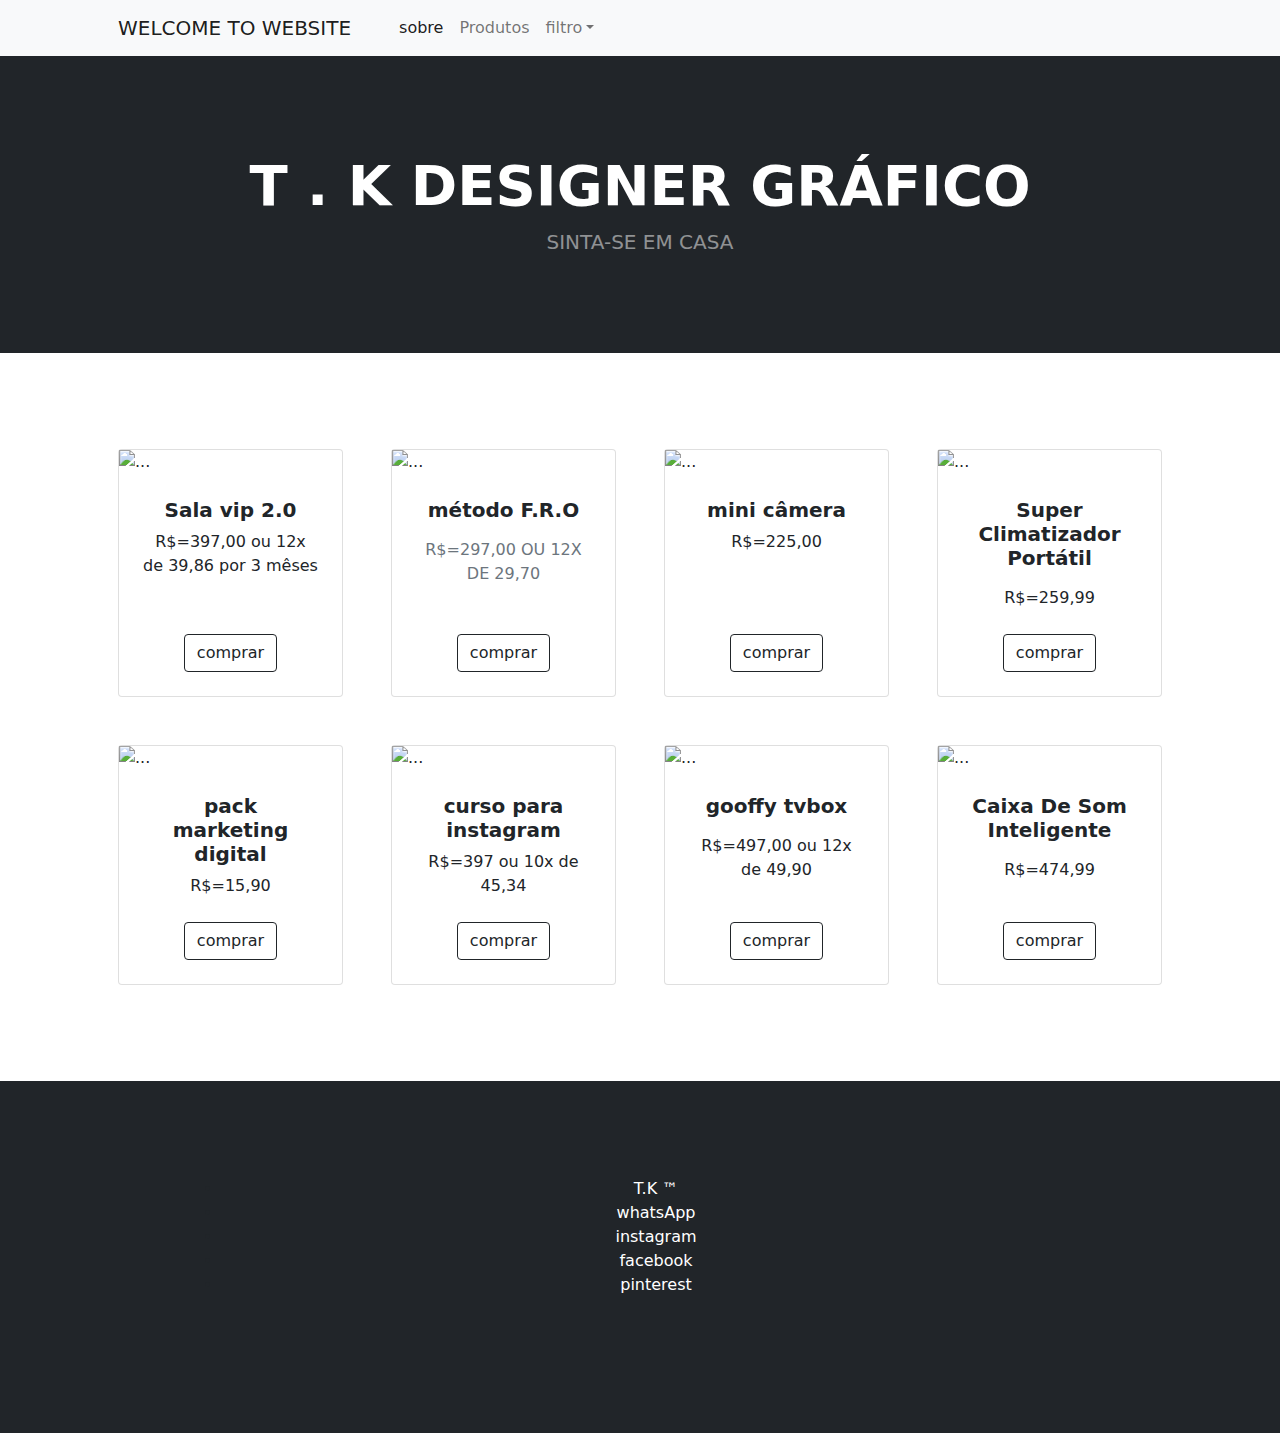
==== index.html @ 509f15d4 "Update index.html" ====
<!DOCTYPE html>
<html lang="en">
    <head>
        <meta charset="utf-8" />
        <meta name="viewport" content="width=device-width, initial-scale=1, shrink-to-fit=no" />
        <meta name="description" content="" />
        <meta name="author" content="" />
        <title>T.K- DESINER GRÁFICO</title>
        <!-- Favicon-->
        <link rel="icon" type="image/x-icon" href="assets/favicon.ico" />
        <!-- Bootstrap icons-->
        <link href="https://cdn.jsdelivr.net/npm/bootstrap-icons@1.5.0/font/bootstrap-icons.css" rel="stylesheet" />
        <!-- Core theme CSS (includes Bootstrap)-->
        <link href="css/styles.css" rel="stylesheet" />
    </head>
    <body>
        <!-- Navigation-->
        <nav class="navbar navbar-expand-lg navbar-light bg-light">
            <div class="container px-4 px-lg-5">
                <a class="navbar-brand" href="#!">WELCOME TO WEBSITE</a>
                <button class="navbar-toggler" type="button" data-bs-toggle="collapse" data-bs-target="#navbarSupportedContent" aria-controls="navbarSupportedContent" aria-expanded="false" aria-label="Toggle navigation"><span class="navbar-toggler-icon"></span></button>
                <div class="collapse navbar-collapse" id="navbarSupportedContent">
                    <ul class="navbar-nav me-auto mb-2 mb-lg-0 ms-lg-4">
                        <li class="nav-item"><a class="nav-link active" aria-current="page" href="#!">sobre</a></li>
                        <li class="nav-item"><a class="nav-link" href="https://tk1306.github.io/produtos/index.html">Produtos</a></li>
                        <li class="nav-item dropdown">
                            <a class="nav-link dropdown-toggle" id="navbarDropdown" href="#" role="button" data-bs-toggle="dropdown" aria-expanded="false">filtro</a>
                            <ul class="dropdown-menu" aria-labelledby="navbarDropdown">
                                <li><a class="dropdown-item" href="produtos.html">todos produtos</a></li>
                                <li><hr class="dropdown-divider" /></li>
                                <li><a class="dropdown-item" href="#!">itens populares</a></li>
                                <li><a class="dropdown-item" href="#!">adicionados recentemente</a></li>
                            </ul>
                        </li>
                    </ul>
                  
                </div>
            </div>
        </nav>
        <!-- Header-->
        <header class="bg-dark py-5">
            <div class="container px-4 px-lg-5 my-5">
                <div class="text-center text-white">
                    <h1 class="display-4 fw-bolder">T . K DESIGNER GRÁFICO</h1>
                    <p class="lead fw-normal text-white-50 mb-0">SINTA-SE EM CASA</p>
                </div>
            </div>
        </header>
        <!-- Section-->
        <section class="py-5">
            <div class="container px-4 px-lg-5 mt-5">
                <div class="row gx-4 gx-lg-5 row-cols-2 row-cols-md-3 row-cols-xl-4 justify-content-center">
                    <div class="col mb-5">
                        <div class="card h-100">
                            
                            <img src="img/brisanobet.jpg" alt="..." />
                            <!-- Product details-->
                            <div class="card-body p-4">
                                <div class="text-center">
                                    <!-- Product name-->
                                    <h5 class="fw-bolder">Sala vip 2.0 </h5>
                                    <!-- Product price-->
                                    R$=397,00 ou 12x de 39,86 por 3 mêses
                                </div>
                            </div>
                            <!-- Product actions-->
                            <div class="card-footer p-4 pt-0 border-top-0 bg-transparent">
                                <div class="text-center">
                                    <a class="btn btn-outline-dark mt-auto" href="https://app.monetizze.com.br/r/AEV19614194/?u=FA65289">comprar</a> 
                                </div>
                            </div>
                        </div>
                    </div>
                    <div class="col mb-5">
                        <div class="card h-100">
                            <!-- Sale badge-->
                            
                            <!-- Product image-->
                            <img src="img/artefro1.jpg" alt="..." />
                            <!-- Product details-->
                            <div class="card-body p-4">
                                <div class="text-center">
                                    <!-- Product name-->

                                    <h5 class="fw-bolder">método F.R.O</h5>


                                    <!-- Product reviews-->
                                    <div class="d-flex justify-content-center small text-warning mb-2">
                                       
                                    </div>
                                    <!-- Product price-->

                                    <span class="text-muted text-decoration-italic">R$=297,00 OU 12X DE 29,70</span>

                                   
                                </div>
                            </div>
                            <!-- Product actions-->
                            <div class="card-footer p-4 pt-0 border-top-0 bg-transparent">
                                <div class="text-center"><a class="btn btn-outline-dark mt-auto" href="https://ev.braip.com/ref?pv=prol6zg8&af=afivg6m1e">comprar</a></div>
                            </div>
                        </div>
                    </div>
                    <div class="col mb-5">
                        <div class="card h-100">
                            <!-- Sale badge-->
                            
                            <!-- Product image-->
                            <img src="img/minicamera.jpg" alt="..." />
                            <!-- Product details-->
                            <div class="card-body p-4">
                                <div class="text-center">
                                    <!-- Product name-->
                                    <h5 class="fw-bolder">mini câmera</h5>
                                    <!-- Product price-->
                                    <div> R$=225,00
                                    </div>
                                    
                                </div>
                            </div>
                            <!-- Product actions-->
                            <div class="card-footer p-4 pt-0 border-top-0 bg-transparent">
                                <div class="text-center"><a class="btn btn-outline-dark mt-auto" href=" https://ev.braip.com/ref?pv=propkq6v&af=afiyg18ml">comprar</a></div>
                            </div>
                        </div>
                    </div>
                    <div class="col mb-5">
                        <div class="card h-100">
                            <!-- Product image-->
                            <img src="img/1.jpg" alt="..." />
                            <!-- Product details-->
                            <div class="card-body p-4">
                                <div class="text-center">
                                    <!-- Product name-->
                                    <h5 class="fw-bolder"> Super Climatizador Portátil</h5>
                                    <!-- Product reviews-->
                                    <div class="d-flex justify-content-center small text-warning mb-2">

                                    </div>
                                    <!-- Product price-->
                                    R$=259,99
                                </div>
                            </div>
                            <!-- Product actions-->
                            <div class="card-footer p-4 pt-0 border-top-0 bg-transparent">
                                <div class="text-center"><a class="btn btn-outline-dark mt-auto" href="https://ev.braip.com/ref?pv=prolzdk8&af=afioqe6yg">comprar</a></div>
                            </div>
                        </div>
                    </div>
                    <div class="col mb-5">
                        <div class="card h-100">
                            <!-- Sale badge-->
                            
                            <!-- Product image-->
                            <img  src="img/cpia_de_criativos_prontos.jpg"alt="..." />
                            <!-- Product details-->
                            <div class="card-body p-4">
                                <div class="text-center">
                                    <!-- Product name--> 
                                    
                                    <h5 class="fw-bolder">pack marketing digital</h5>
                                    <!-- Product price-->
                                    
                                    R$=15,90
                                </div>
                            </div>
                            <!-- Product actions-->
                            <div class="card-footer p-4 pt-0 border-top-0 bg-transparent">
                                <div class="text-center"><a class="btn btn-outline-dark mt-auto" href="https://go.hotmart.com/B66882489M">comprar</a></div>
                            </div>
                        </div>
                    </div>
                    <div class="col mb-5">
                        <div class="card h-100">
                            <!-- Product image-->
                            <img  src="img/destravenodigital.jpg" alt="..." />
                            <!-- Product details-->
                            <div class="card-body p-4">
                                <div class="text-center">
                                    <!-- Product name-->
                                    <h5 class="fw-bolder">curso para instagram</h5>
                                    <!-- Product price-->
                                    R$=397 ou 10x de 45,34 

                                </div>
                            </div>
                            <!-- Product actions-->
                            <div class="card-footer p-4 pt-0 border-top-0 bg-transparent">
                                <div class="text-center"><a class="btn btn-outline-dark mt-auto" href="https://go.hotmart.com/D66882672K">comprar</a></div>
                            </div>
                        </div>
                    </div>
                    <div class="col mb-5">
                        <div class="card h-100">
                            <!-- Sale badge-->
                           
                            <!-- Product image-->
                            <img src="img/goofy1.jpg" alt="..." />
                            <!-- Product details-->
                            <div class="card-body p-4">
                                <div class="text-center">
                                    <!-- Product name-->
                                    <h5 class="fw-bolder">gooffy tvbox</h5>
                                    <!-- Product reviews-->
                                    <div class="d-flex justify-content-center small text-warning mb-2">
                                        
                                    </div>
                                    <!-- Product price-->
                                    R$=497,00 ou 12x de 49,90
                                </div>
                            </div>
                            <!-- Product actions-->
                            <div class="card-footer p-4 pt-0 border-top-0 bg-transparent">
                                <div class="text-center"><a class="btn btn-outline-dark mt-auto" href="https://ev.braip.com/ref?pv=prodn5xx&af=afiqgzj4j">comprar</a></div>
                            </div>
                        </div>
                    </div>
                    <div class="col mb-5">
                        <div class="card h-100">
                            <!-- Product image-->
                            <img src="img/we.jpg" alt="..." />
                            <!-- Product details-->
                            <div class="card-body p-4">
                                <div class="text-center">
                                    <!-- Product name-->
                                    <h5 class="fw-bolder">Caixa De Som Inteligente</h5>
                                    <!-- Product reviews-->
                                    <div class="d-flex justify-content-center small text-warning mb-2">
                                       
                                    </div>
                                    <!-- Product price-->
                                 R$=474,99
                                </div>
                            </div>
                            <!-- Product actions-->
                            <div class="card-footer p-4 pt-0 border-top-0 bg-transparent">
                                <div class="text-center"><a class="btn btn-outline-dark mt-auto" href="https://ev.braip.com/ref?pv=propvx49&af=afi15lo48">comprar</a></div>
                            </div>
                        </div>
                    </div>
                </div>
            </div>
        </section>
        <!-- Footer-->
        <footer class="bg-dark py-5">
            <div class="container px-4 px-lg-5">
                <div class="container px-4 px-lg-5 my-5">
                    <div class="card-footer p-4 pt-0 border-top-0 bg-transparent">
                        <div class="text-center">
                            <ul class="text-center">
                                <li><a class="text-white text-decoration-none">T.K &trade; </a></li>
                                <li><a class="text-white text-decoration-none" href="https://chat.whatsapp.com/EXY9yVS8nE56jmZgEEkcDD"> whatsApp </a></li>
                                <li><a class="text-white text-center text-decoration-none" href="https://www.instagram.com/fabianebol/">instagram</a></li>
                                <li><a class="text-white text-center text-decoration-none" href="https://www.facebook.com/tonim.santana/">facebook</a></li>
                                <li><a class="text-white text-center text-decoration-none" href="https://br.pinterest.com/marcioricardokrephe/_created/">pinterest</a></li>
                            </ul>
                        </div>
                   </div>
                </div>
             </div>
        </footer>
        <!-- Bootstrap core JS-->
        <script src="https://cdn.jsdelivr.net/npm/bootstrap@5.1.3/dist/js/bootstrap.bundle.min.js"></script>
        <!-- Core theme JS-->
        <script src="js/scripts.js"></script>
    </body>
</html>
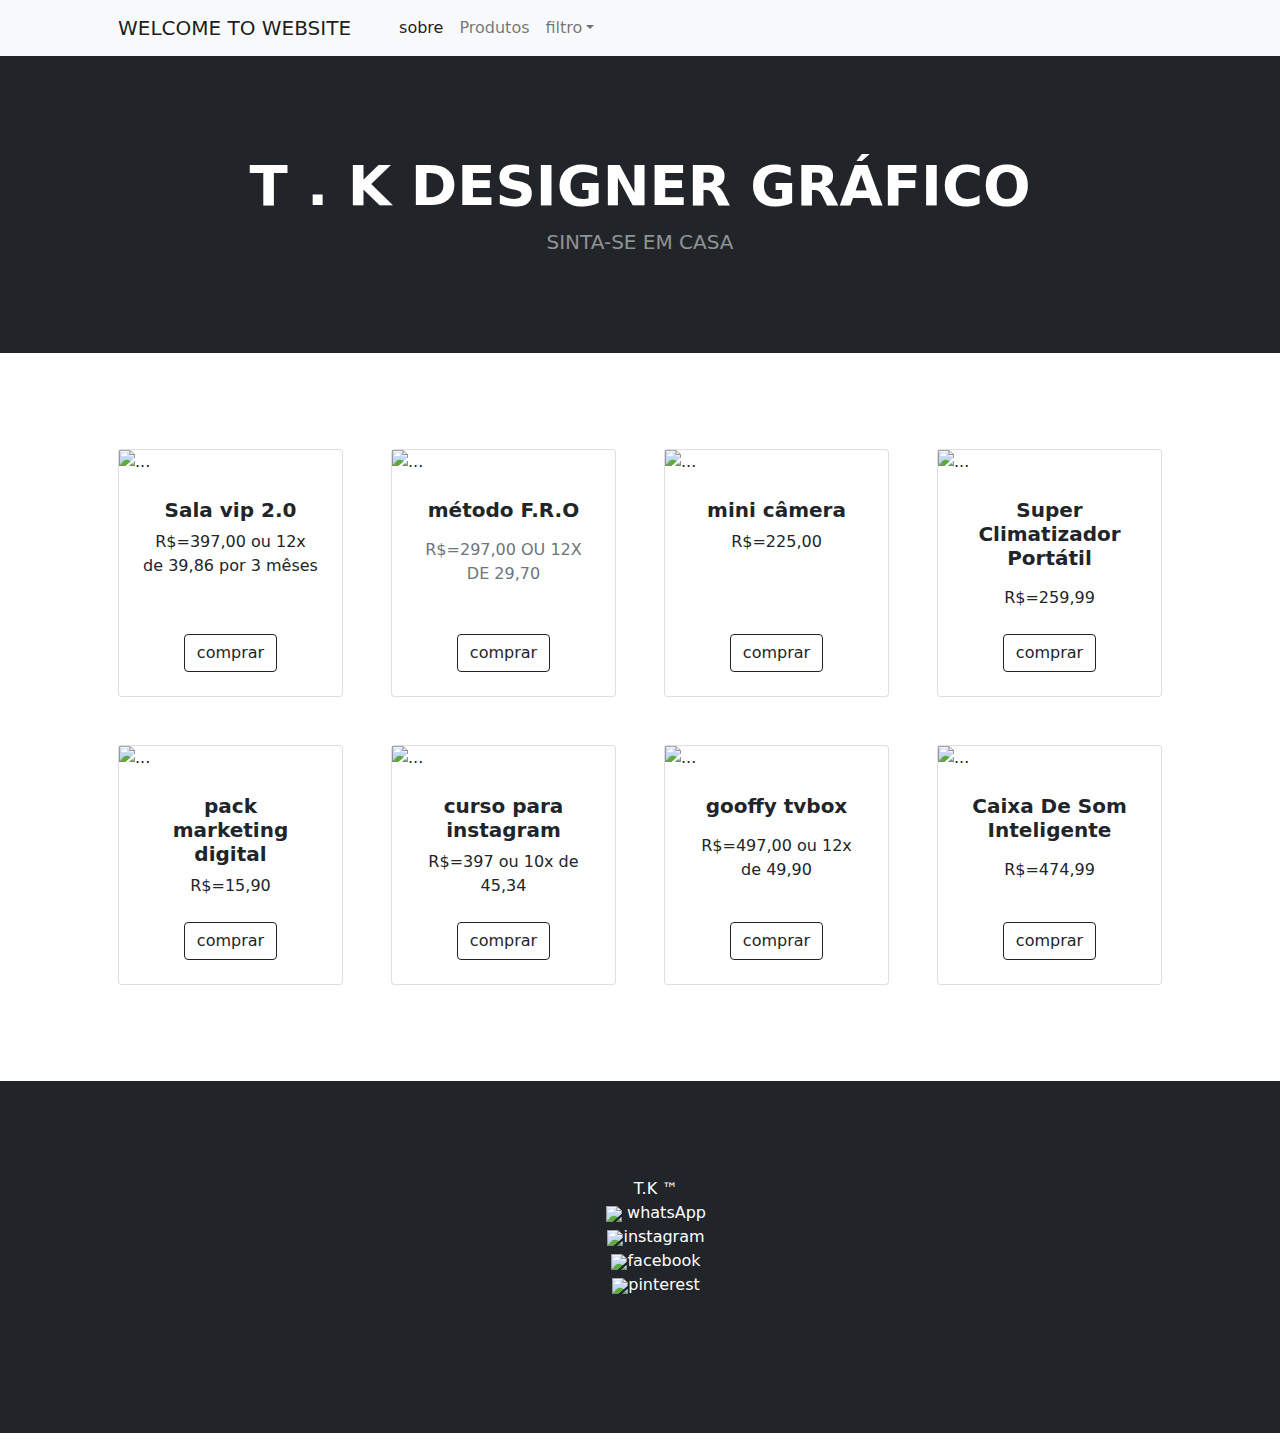
==== commit 6a11d27e: "cfb" ====
--- a/index.html
+++ b/index.html
@@ -14,7 +14,7 @@
         <link href="css/styles.css" rel="stylesheet" />
     </head>
     <body>
-        <!-- Navigation-->
+    <!-- Navigation-->
         <nav class="navbar navbar-expand-lg navbar-light bg-light">
             <div class="container px-4 px-lg-5">
                 <a class="navbar-brand" href="#!">WELCOME TO WEBSITE</a>
@@ -30,10 +30,11 @@
                                 <li><hr class="dropdown-divider" /></li>
                                 <li><a class="dropdown-item" href="#!">itens populares</a></li>
                                 <li><a class="dropdown-item" href="#!">adicionados recentemente</a></li>
+                                <li><a class="dropdown-item" href="https://tk1306.github.io/produtos-18/">produtos para +18</a></li>
                             </ul>
                         </li>
                     </ul>
-                  
+
                 </div>
             </div>
         </nav>
@@ -52,7 +53,7 @@
                 <div class="row gx-4 gx-lg-5 row-cols-2 row-cols-md-3 row-cols-xl-4 justify-content-center">
                     <div class="col mb-5">
                         <div class="card h-100">
-                            
+
                             <img src="img/brisanobet.jpg" alt="..." />
                             <!-- Product details-->
                             <div class="card-body p-4">
@@ -66,15 +67,14 @@
                             <!-- Product actions-->
                             <div class="card-footer p-4 pt-0 border-top-0 bg-transparent">
                                 <div class="text-center">
-                                    <a class="btn btn-outline-dark mt-auto" href="https://app.monetizze.com.br/r/AEV19614194/?u=FA65289">comprar</a> 
-                                </div>
-                            </div>
-                        </div>
-                    </div>
-                    <div class="col mb-5">
-                        <div class="card h-100">
-                            <!-- Sale badge-->
-                            
+                                    <a class="btn btn-outline-dark mt-auto" href="https://app.monetizze.com.br/r/AEV19614194/?u=FA65289">comprar</a>
+                                </div>
+                            </div>
+                        </div>
+                    </div>
+                    <div class="col mb-5">
+                        <div class="card h-100">
+                            <!-- Sale badge-->
                             <!-- Product image-->
                             <img src="img/artefro1.jpg" alt="..." />
                             <!-- Product details-->
@@ -87,13 +87,13 @@
 
                                     <!-- Product reviews-->
                                     <div class="d-flex justify-content-center small text-warning mb-2">
-                                       
+
                                     </div>
                                     <!-- Product price-->
 
                                     <span class="text-muted text-decoration-italic">R$=297,00 OU 12X DE 29,70</span>
 
-                                   
+
                                 </div>
                             </div>
                             <!-- Product actions-->
@@ -105,7 +105,6 @@
                     <div class="col mb-5">
                         <div class="card h-100">
                             <!-- Sale badge-->
-                            
                             <!-- Product image-->
                             <img src="img/minicamera.jpg" alt="..." />
                             <!-- Product details-->
@@ -114,9 +113,10 @@
                                     <!-- Product name-->
                                     <h5 class="fw-bolder">mini câmera</h5>
                                     <!-- Product price-->
-                                    <div> R$=225,00
-                                    </div>
-                                    
+                                    <div>
+                                        R$=225,00
+                                    </div>
+
                                 </div>
                             </div>
                             <!-- Product actions-->
@@ -151,17 +151,15 @@
                     <div class="col mb-5">
                         <div class="card h-100">
                             <!-- Sale badge-->
-                            
-                            <!-- Product image-->
-                            <img  src="img/cpia_de_criativos_prontos.jpg"alt="..." />
-                            <!-- Product details-->
-                            <div class="card-body p-4">
-                                <div class="text-center">
-                                    <!-- Product name--> 
-                                    
+                            <!-- Product image-->
+                            <img src="img/cpia_de_criativos_prontos.jpg" alt="..." />
+                            <!-- Product details-->
+                            <div class="card-body p-4">
+                                <div class="text-center">
+                                    <!-- Product name-->
+
                                     <h5 class="fw-bolder">pack marketing digital</h5>
                                     <!-- Product price-->
-                                    
                                     R$=15,90
                                 </div>
                             </div>
@@ -174,14 +172,14 @@
                     <div class="col mb-5">
                         <div class="card h-100">
                             <!-- Product image-->
-                            <img  src="img/destravenodigital.jpg" alt="..." />
+                            <img src="img/destravenodigital.jpg" alt="..." />
                             <!-- Product details-->
                             <div class="card-body p-4">
                                 <div class="text-center">
                                     <!-- Product name-->
                                     <h5 class="fw-bolder">curso para instagram</h5>
                                     <!-- Product price-->
-                                    R$=397 ou 10x de 45,34 
+                                    R$=397 ou 10x de 45,34
 
                                 </div>
                             </div>
@@ -194,7 +192,6 @@
                     <div class="col mb-5">
                         <div class="card h-100">
                             <!-- Sale badge-->
-                           
                             <!-- Product image-->
                             <img src="img/goofy1.jpg" alt="..." />
                             <!-- Product details-->
@@ -204,7 +201,7 @@
                                     <h5 class="fw-bolder">gooffy tvbox</h5>
                                     <!-- Product reviews-->
                                     <div class="d-flex justify-content-center small text-warning mb-2">
-                                        
+
                                     </div>
                                     <!-- Product price-->
                                     R$=497,00 ou 12x de 49,90
@@ -227,10 +224,10 @@
                                     <h5 class="fw-bolder">Caixa De Som Inteligente</h5>
                                     <!-- Product reviews-->
                                     <div class="d-flex justify-content-center small text-warning mb-2">
-                                       
-                                    </div>
-                                    <!-- Product price-->
-                                 R$=474,99
+
+                                    </div>
+                                    <!-- Product price-->
+                                    R$=474,99
                                 </div>
                             </div>
                             <!-- Product actions-->
@@ -250,15 +247,15 @@
                         <div class="text-center">
                             <ul class="text-center">
                                 <li><a class="text-white text-decoration-none">T.K &trade; </a></li>
-                                <li><a class="text-white text-decoration-none" href="https://chat.whatsapp.com/EXY9yVS8nE56jmZgEEkcDD"> whatsApp </a></li>
-                                <li><a class="text-white text-center text-decoration-none" href="https://www.instagram.com/fabianebol/">instagram</a></li>
-                                <li><a class="text-white text-center text-decoration-none" href="https://www.facebook.com/tonim.santana/">facebook</a></li>
-                                <li><a class="text-white text-center text-decoration-none" href="https://br.pinterest.com/marcioricardokrephe/_created/">pinterest</a></li>
+                                <li><img src="img/teste2.png" /><a class="text-white text-decoration-none" href="https://chat.whatsapp.com/EXY9yVS8nE56jmZgEEkcDD"> whatsApp </a></li>
+                                <li><img src="img/insta.png" /><a class="text-white text-center text-decoration-none" href="https://www.instagram.com/fabianebol/">instagram</a></li>
+                                <li><img src="img/face1.png" /><a class="text-white text-center text-decoration-none" href="https://www.facebook.com/tonim.santana/">facebook</a></li>
+                                <li><img src="img/pinter.png" /><a class="text-white text-center text-decoration-none" href="https://br.pinterest.com/marcioricardokrephe/_created/">pinterest</a></li>
                             </ul>
                         </div>
-                   </div>
-                </div>
-             </div>
+                    </div>
+                </div>
+            </div>
         </footer>
         <!-- Bootstrap core JS-->
         <script src="https://cdn.jsdelivr.net/npm/bootstrap@5.1.3/dist/js/bootstrap.bundle.min.js"></script>
